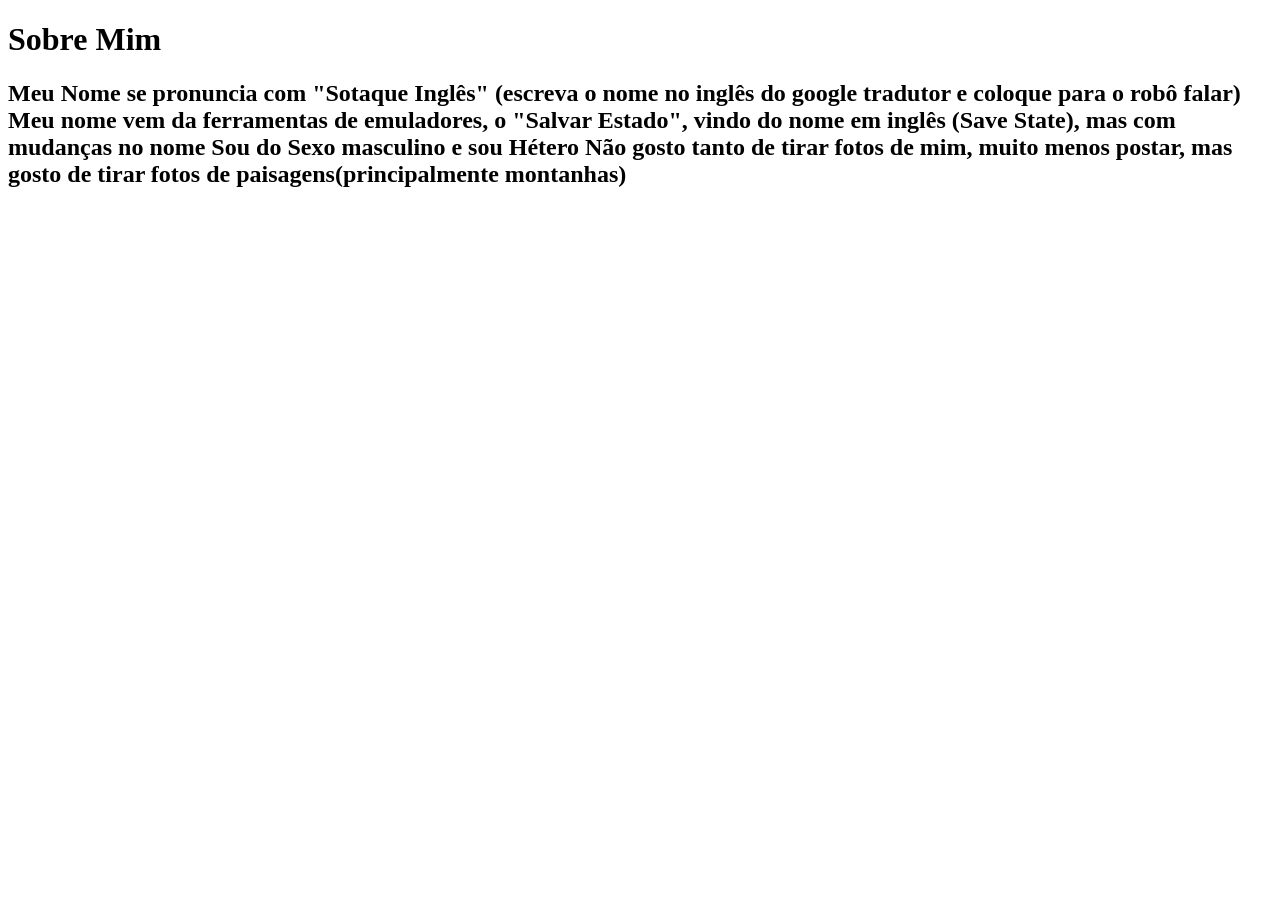
==== locais/sobre mim/index.html @ 7c67fac7 "Update index.html" ====
<!DOCTYPE html>
<html lang="en">
<head>
    <meta charset="UTF-8">
    <meta name="viewport" content="width=device-width, initial-scale=1.0">
    <link rel="preconnect" href="https://fonts.googleapis.com">
    <link rel="preconnect" href="https://fonts.gstatic.com" crossorigin>
    <link href="https://fonts.googleapis.com/css2?family=Nunito:wght@400;700;900&display=swap" rel="stylesheet">
    <link rel="stylesheet" href="style.css">
    <title>Sobre Mim</title>
    <link rel="icon" type="image/jpeg" href="../../perfil.jpg">
</head>
<body>
    <h1>Sobre Mim</h1>
    <h2>
      Meu Nome se pronuncia com "Sotaque Inglês" (escreva o nome no inglês do google tradutor e coloque para o robô falar)
      
      Meu nome vem da ferramentas de emuladores, o "Salvar Estado", vindo do nome em inglês (Save State), mas com mudanças no nome

      Sou do Sexo masculino e sou Hétero

      Não gosto tanto de tirar fotos de mim, muito menos postar, mas gosto de tirar fotos de paisagens(principalmente montanhas)
    </h2>
</body>
</html>
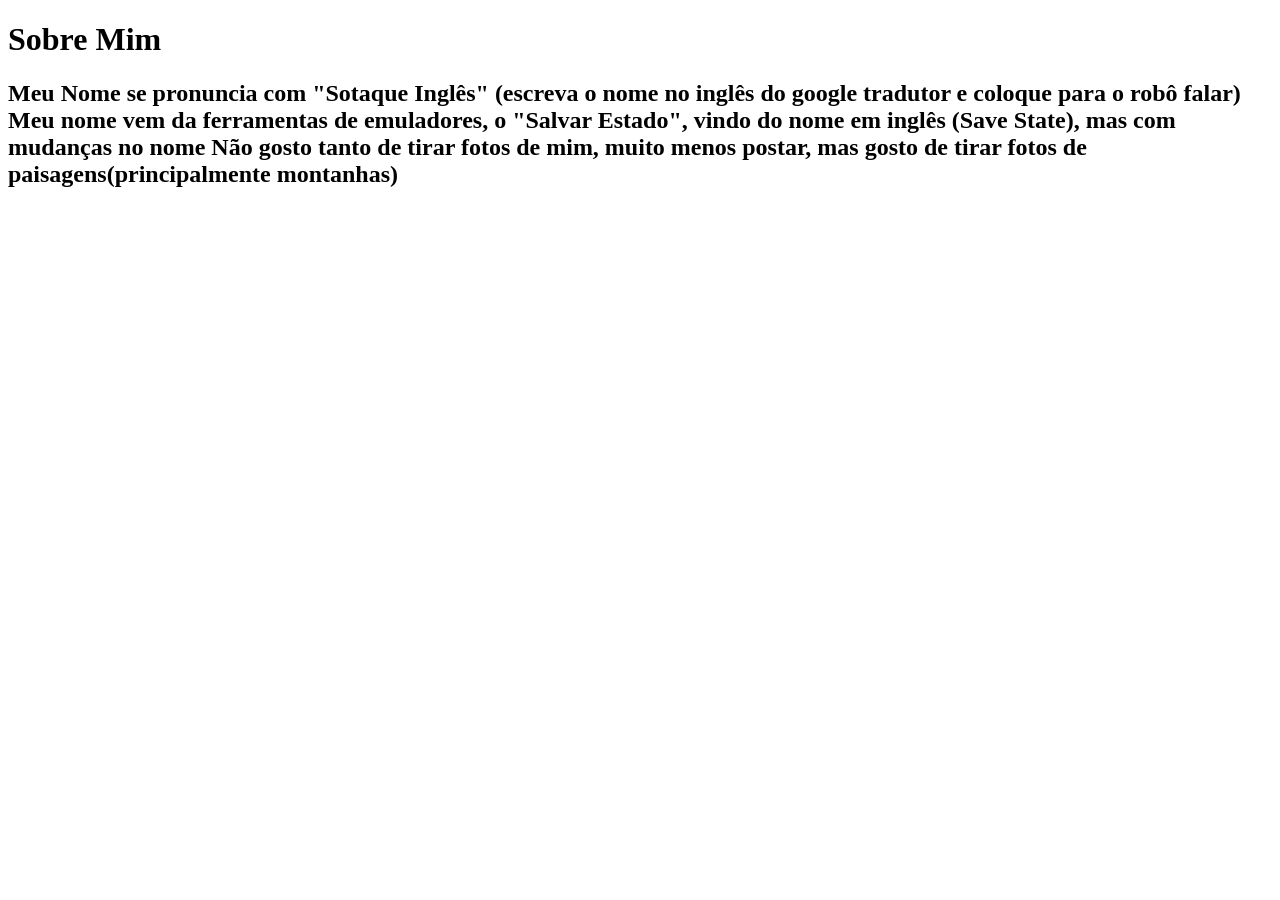
==== commit 10e6f657: "Modificação no sobre mim Parte do sobre mim tirado" ====
--- a/locais/sobre mim/index.html
+++ b/locais/sobre mim/index.html
@@ -17,8 +17,6 @@
       
       Meu nome vem da ferramentas de emuladores, o "Salvar Estado", vindo do nome em inglês (Save State), mas com mudanças no nome
 
-      Sou do Sexo masculino e sou Hétero
-
       Não gosto tanto de tirar fotos de mim, muito menos postar, mas gosto de tirar fotos de paisagens(principalmente montanhas)
     </h2>
 </body>
